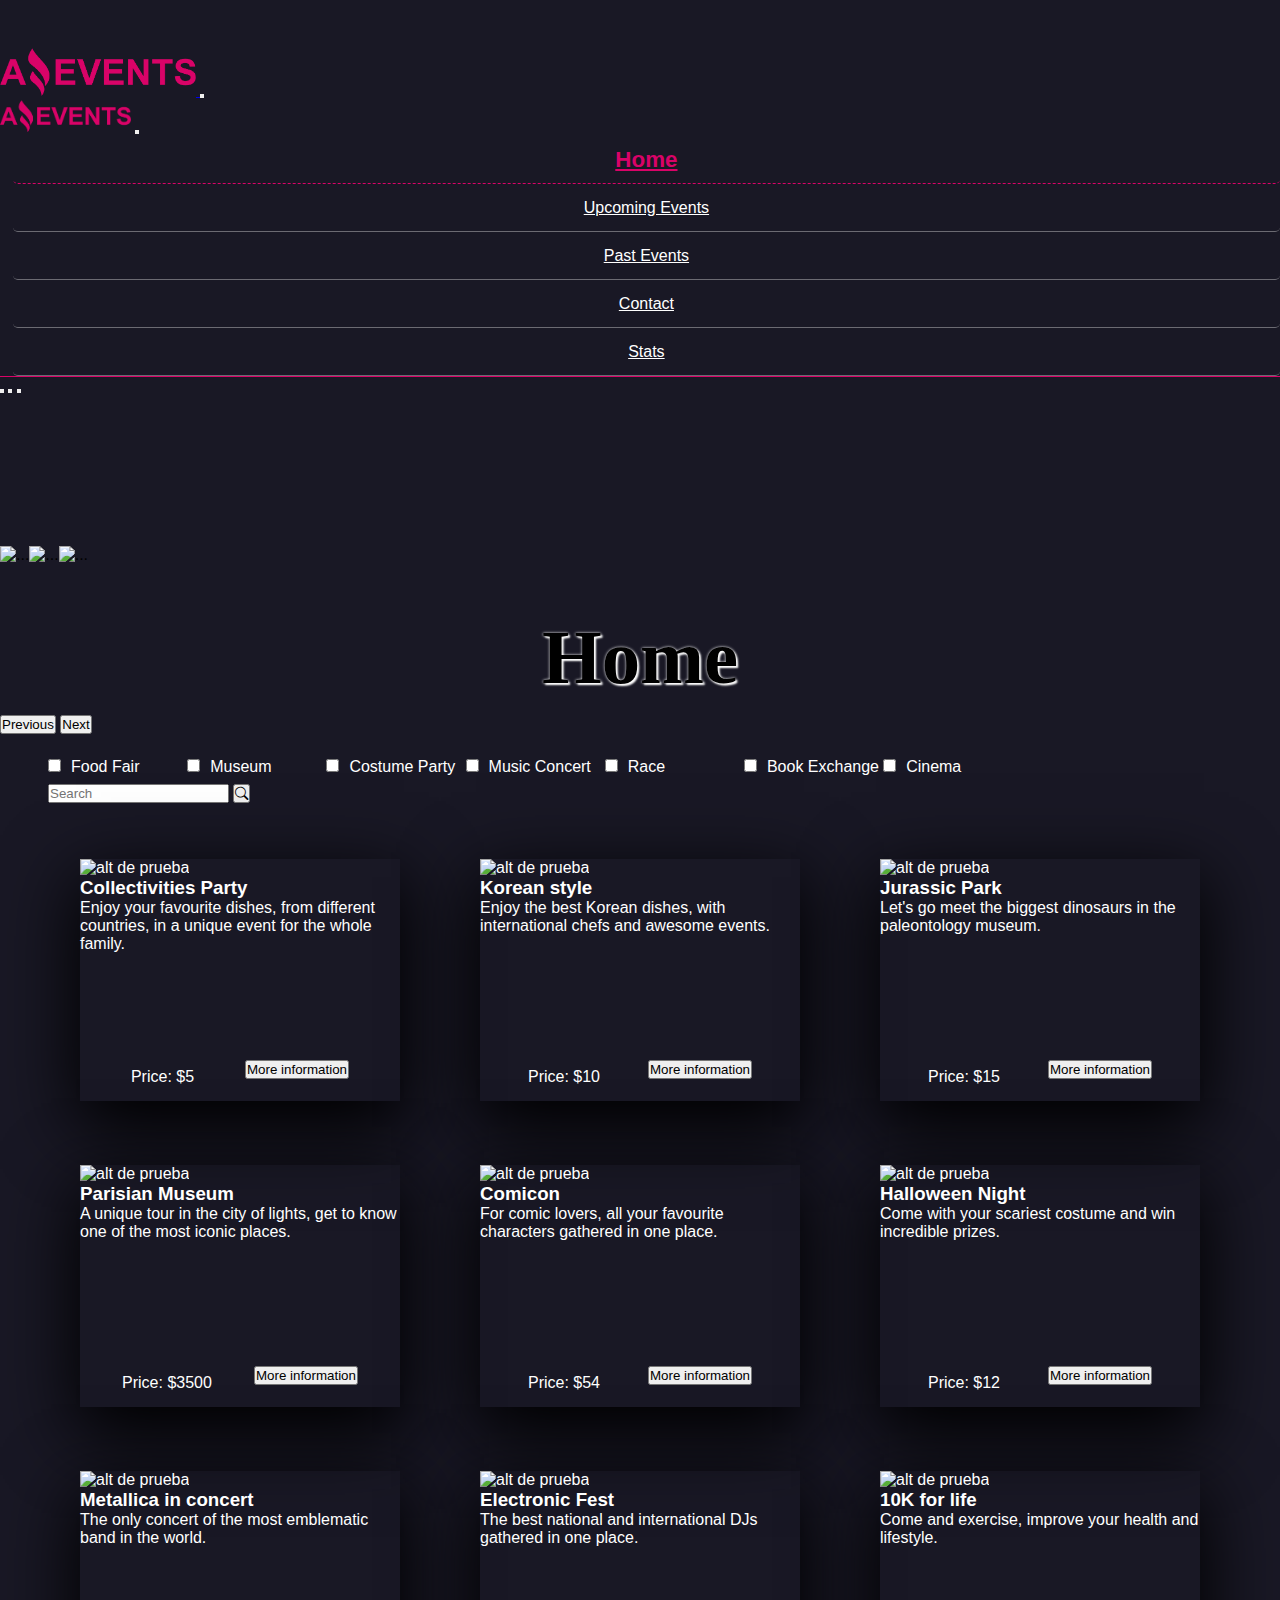
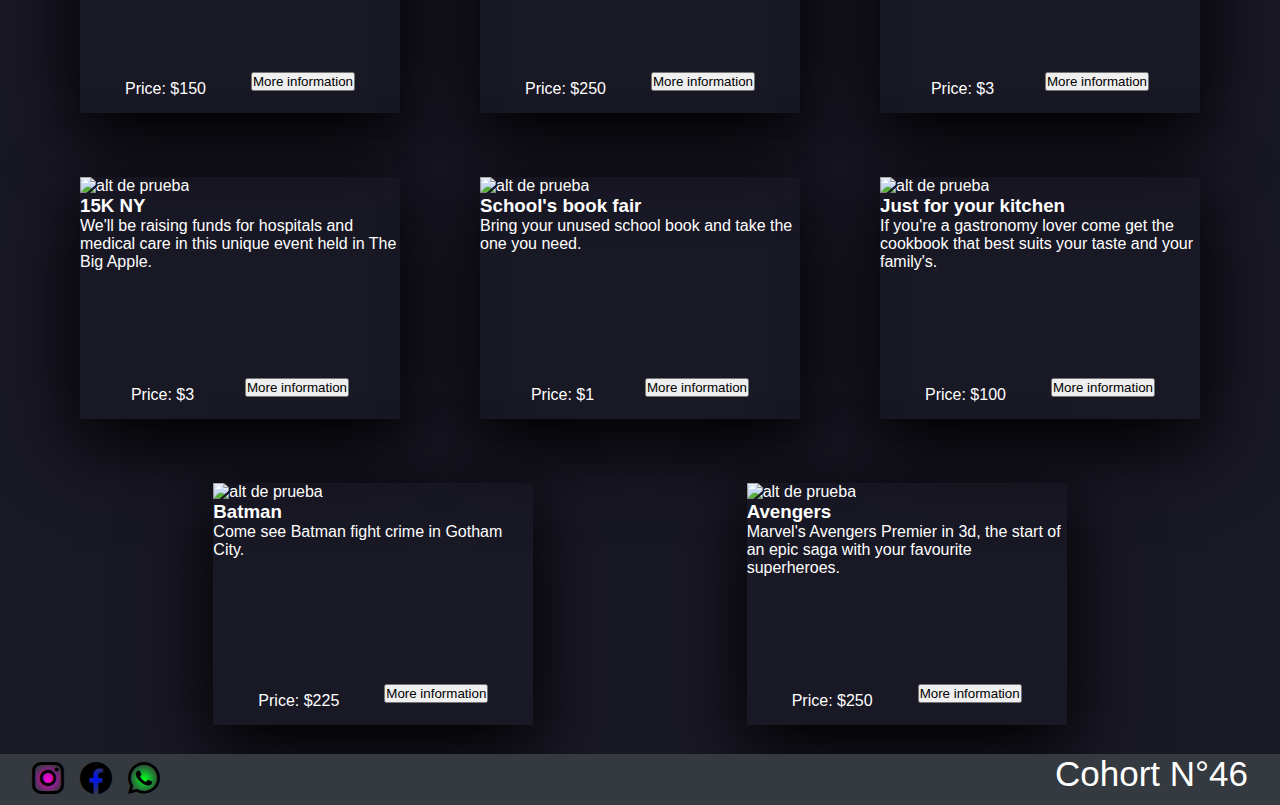
==== index.html @ 74989ea1 "create funtions filter categories" ====
<!DOCTYPE html>
<html lang="en">
<head>
    <meta charset="UTF-8">
    <meta http-equiv="X-UA-Compatible" content="IE=edge">
    <meta name="viewport" content="width=device-width, initial-scale=1.0">
    <link href="https://cdn.jsdelivr.net/npm/bootstrap@5.2.3/dist/css/bootstrap.min.css" rel="stylesheet" integrity="sha384-rbsA2VBKQhggwzxH7pPCaAqO46MgnOM80zW1RWuH61DGLwZJEdK2Kadq2F9CUG65" crossorigin="anonymous">
    <link rel="stylesheet" href="https://cdn.jsdelivr.net/npm/bootstrap-icons@1.10.3/font/bootstrap-icons.css">
    <link rel="stylesheet" href="./assets/styles/style.css">
    <title>Amazing Events</title>
</head>
<body>
    <header>
        <nav class="navbar navbar-expand-md navbar-dark bg-dark fixed-top">
            <div class="container-fluid">
                <a href="#">
                    <img src="./assets/images/Logo Amazing Events.png" style="height: 3rem;" alt="logo">
                </a>
                <button class="navbar-toggler" type="button" data-bs-toggle="offcanvas" data-bs-target="#offcanvasDarkNavbar" aria-controls="offcanvasDarkNavbar">
                    <span class="navbar-toggler-icon"></span>
                </button>
                <div class="offcanvas offcanvas-end text-bg-dark" tabindex="-1" id="offcanvasDarkNavbar" aria-labelledby="offcanvasDarkNavbarLabel">
                    <div class="offcanvas-header">
                        <img src="./assets/images/Logo Amazing Events.png" style="height: 2rem;" alt="logo">
                    <button type="button" class="btn-close btn-close-white" data-bs-dismiss="offcanvas" aria-label="Close"></button>
                    </div>
                    <div class="offcanvas-body">
                    <ul class="navbar-nav justify-content-end flex-grow-1 pe-3">
                        <h2>Pages</h2>
                        <li class="nav-item" id="nav-active">
                        <a class="nav-link" aria-current="page" href="#">Home</a>
                        </li>
                        <li class="nav-item">
                        <a class="nav-link " href="./assets/pages/UpcomingEvents.html">Upcoming Events</a>
                        </li>
                        <li class="nav-item">
                        <a class="nav-link" href="./assets/pages/PastEvents.html">Past Events</a>
                        </li>
                        <li class="nav-item">
                        <a class="nav-link" href="./assets/pages/Contact.html">Contact</a>
                        </li>
                        <li class="nav-item">
                        <a class="nav-link" href="./assets/pages/Stats.html">Stats</a>
                        </li>
                    </ul>
                    <div class="categories-offCanvas" id="categoryCanvas">
                        <h2>Categories</h2>
                    </div>
                    </div>
                </div>
            </div>
        </nav>
    </header>
    <main>
        <div class="carrucel-pages">
            <h1>Home</h1>
            <div id="carouselExampleIndicators" class="carousel slide" data-bs-ride="carousel">
                <div class="carousel-indicators">
                    <button type="button" data-bs-target="#carouselExampleIndicators" data-bs-slide-to="0" class="active" aria-current="true" aria-label="Slide 1"></button>
                    <button type="button" data-bs-target="#carouselExampleIndicators" data-bs-slide-to="1" aria-label="Slide 2"></button>
                    <button type="button" data-bs-target="#carouselExampleIndicators" data-bs-slide-to="2" aria-label="Slide 3"></button>
                </div>
                <div class="carousel-inner">
                    <div class="carousel-item active ">
                    <img src="https://global-uploads.webflow.com/5f9690bf88d137d72d6a4840/5ffd8535ee234c1b56c5b612_Time%20Warp%20Germany%20(1).jpg" class="d-block w-100" alt="...">
                    </div>
                    <div class="carousel-item">
                    <img src="https://www.specialevents.com/sites/specialevents.com/files/styles/article_featured_retina/public/50_Top_2018_Index_Bangkok_CountdownCentral_World_0.jpg?itok=vTfQOKWZ" class="d-block w-100" alt="...">
                    </div>
                    <div class="carousel-item">
                    <img src="https://img.asmedia.epimg.net/resizer/tafpwoB11Y6U3FnxTIpP18UZWjU=/1952x1098/filters:focal(391x295:401x305)/cloudfront-eu-central-1.images.arcpublishing.com/diarioas/M3BV7FAIS5P6JBYGW7KGFGY5RU.jpg" class="d-block w-100" alt="...">
                    </div>
                </div>
                <button class="carousel-control-prev" type="button" data-bs-target="#carouselExampleIndicators" data-bs-slide="prev">
                    <span class="carousel-control-prev-icon" aria-hidden="true"></span>
                    <span class="visually-hidden">Previous</span>
                </button>
                <button class="carousel-control-next" type="button" data-bs-target="#carouselExampleIndicators" data-bs-slide="next">
                    <span class="carousel-control-next-icon" aria-hidden="true"></span>
                    <span class="visually-hidden">Next</span>
                </button>
                </div>
        </div>
        <div class="d-flex justify-content-between align-items-center categories-search">
            <div class="categories" id="categories"></div>
            <div class="button-categories">
                <button class="navbar-toggler" type="button" data-bs-toggle="offcanvas" data-bs-target="#offcanvasDarkNavbar" aria-controls="offcanvasDarkNavbar">Categories
                </button>
            </div>
            <form class="d-flex w-25">
                <input class="form-control me-1" type="search" placeholder="Search" aria-label="Search">
                <button class="btn btn-primary" type="submit"><i class="bi bi-search"></i></button>
            </form>
        </div>
        <div class="cards" id="cards">
        </div>
        <footer class="bg-dark">
            <div class="div_links_footer">
                <div class="instagram">
                    <a class="fabicon_link" href="https://www.instagram.com/maxi.gartner/"><i class="bi bi-instagram"></i></a>
                </div>
                <div class="facebook">
                    <a class="fabicon_link" href="https://www.instagram.com/maxi.gartner/"><i class="bi bi-facebook"></i></a>
                </div>
                <div class="whats_app">
                    <a class="fabicon_link" href="https://www.instagram.com/maxi.gartner/"><i class="bi bi-whatsapp"></i></a>
                </div>
            </div>
    
            <div class="cohort">
                <p>Cohort N°46</p>
            </div>
        </footer>
    </main>
    <script src="https://cdn.jsdelivr.net/npm/bootstrap@5.2.3/dist/js/bootstrap.bundle.min.js" integrity="sha384-kenU1KFdBIe4zVF0s0G1M5b4hcpxyD9F7jL+jjXkk+Q2h455rYXK/7HAuoJl+0I4" crossorigin="anonymous"></script>
    <script src="./assets/data/app_home.js"></script>
</body>
</html>
---- assets/styles/style.css ----
*{
    margin: 0;
    padding: 0;
    box-sizing: border-box;
    font-family: Arial, Helvetica, sans-serif;
}
@media screen and (min-width:767px) {
    nav{
        border-bottom: 1px solid #D90368;
    }
    .nav-item{
        display: flex;
        align-items: center;
        justify-content: center;
        border-bottom: 1px solid rgba(255, 255, 255, 0.356);
        margin-left: 1vw;
        border-radius: 0.3rem;
        height: 3rem;
        text-align: center;
        font-size: 1.1rem;
    }
    .nav-item:hover{
        border-bottom: 1px dashed #D90368;
    }
    .nav-link{
        color: white;
        font-size: 1rem;
    }
    .nav-link:hover{
        color: #D90368;
    }
    #nav-active{
        border-bottom: 1px dashed #D90368;
        font-weight: bold;
    }
    #nav-active a{
        color: #D90368;
        font-size: 1.4rem;
    }
    .second-a span{
        order: 1;
    }
    .second-a i{
        order: 2;
    }
    .categories-offCanvas,
    .button-categories,
    .offcanvas h2{
        display: none;
    }
}
body{
    position: relative;
    padding: 3rem 0rem;
    background-color: #191825;
    min-height: 100vh;
}

/* -------------------------------categories------------------------------- */
.categories{
    width: 80vw;
    display: flex;
    flex-wrap: wrap;
}
.categories-search{
    padding: 1.5rem 3rem;
}
.categories label{
    color: white;
    margin-left: 10px;
}
.form-check-inline{
    margin-bottom: 0.5rem;
    width: 8.7rem;
}
.categories input:checked ~ label{
    color: #295CE0;
}
.categories-offCanvas label{
    margin-left: 1rem;
}

/* ----------------------------------------CAROUSEL -------------------------------- */

.carousel-inner{
    overflow: hidden;
    height: 25vw;
    min-height: 25vh;
    display: flex;
    align-items: center;
}
.carousel-inner img{
    object-fit: cover;
}
.carrucel-pages{
    position: relative;
}
.carrucel-pages h1{
    font-family: Cambria, Cochin, Georgia, Times, 'Times New Roman', serif;
    position: absolute;
    bottom: 2rem;
    width: 100vw;
    text-align: center;
    color: black;
    font-size: 6vw;
    z-index:1;
    text-shadow: 0px 0px 3px white, 2px 2px 2px white;
}
.carousel-item{
    transition: transform 1.6s ease-in-out;
}
/* ------------------------------------cards-------------------------------- */
.cards{
    padding: 0rem 2rem;
    display: flex;
    justify-content: space-evenly;
    flex-wrap: wrap;
}
.card{
    width: 20rem;
    border: none;
    margin: 2rem;
    box-shadow: rgb(0, 0, 0) 0px 22px 70px 4px;
    color: white;
}
.card img{
    height: 12rem;
    object-fit: cover;
}
.card-body{
    height: 10rem;
    /* overflow: scroll; */
}
.footer-card{
    display: flex;
    justify-content: space-evenly;
    align-items: center;
    height: 4rem;
}
.footer-card p{
    margin-top: 1rem;
}
/* --------------------------FORM-------------------------------- */
.form-contact{
    display: flex;
    flex-direction: column;
    align-items: end;
    padding: 5vw 20vw;
    color: white;
}
.form-contact input{
    margin-bottom: 3vw;
    width: 60vw;
}
/* ----------------------------TABLE-------------------------------- */
.table-stats{
    display: flex;
    flex-direction: column;
    align-items: center;
    margin-top: 4rem;
    margin-left: 10vw;
    width: 80vw;
    color: white;
    box-shadow: rgb(0, 0, 0) 0px 22px 70px 4px;
    margin-bottom: 2rem;
}
.table-stats table{
    border: 1px solid white;
    border-collapse: collapse;
}
.table-stats h2{
    margin: 0;
    border: 1px solid white;
    background-color: #343a40;
    width: 80vw;
}
.table-stats td,
.table-stats th{
    width: 30vw;
    height: 3vw;
    border: 1px solid white;
}
.table-stats td,
.table-stats th,
.table-stats h2{
    padding-left: 0.5rem;
}
/* ---------------------------------------details-------------------------------- */
.description{
    color: white;
    display: flex;
    flex-direction: column;
    justify-content: center;
}
.card-details{
    display: flex;
    justify-content: space-between;
    margin: 10vw;
    padding: 2vw;
    box-shadow: rgb(0, 0, 0) 0px 22px 70px 4px;
    width: 80vw;
}
.card-details img,
.card-details .description{
    width: 37vw;
    height: 25vw;
    object-fit: cover;
    text-align: center;
    box-shadow: rgb(0, 0, 0) 0px 22px 70px 4px;
}

footer{
    background-color: #343a40;
    position: absolute;
    bottom: 0;
    left: 0;
    width: 100%;
    color: white;
    display: flex;
    justify-content: space-between;
    align-items: center;
    padding: 0rem 2rem;
}
.div_links_footer{
    display: flex;
    height: 2rem;
}
.div_links_footer div{
    margin-right: 1rem;
}

.instagram{
    background: radial-gradient(rgb(255, 0, 221) 0%, transparent 70%, rgba(0, 0, 0, 0) 40%);
    width: 2rem;
    height: 2rem;
    
}
.facebook{
    background: radial-gradient(rgb(0, 17, 255) 0%, transparent 70%, rgba(0, 0, 0, 0) 40%);
    width: 2rem;
    height: 2rem;
}
.whats_app{
    background: radial-gradient(rgb(0, 255, 34) 0%, transparent 70%, rgba(0, 0, 0, 0) 40%);
    width: 2rem;
    height: 2rem;
}
.fabicon_link{
    display: flex;
    justify-content: center;
    align-items: center;
    height: 2rem;
}
.div_links_footer i{
    font-size: 2rem;
    color: black;
}
.div_links_footer i:hover{
    font-size: 2.5rem;
    color: white;
}

.cohort{
    font-size: 35px;
    color: white;
    height: 3.2rem;
}

@media screen and (max-width: 1023px) {
    .categories-search form{
        width: auto !important;
    }
}
/* ----------------------------------------MOVILE------------------------------ */
@media screen and (max-width:767px) {
    .navbar-nav{
        color: #FFFFFF8C;
    }
    .categories-offCanvas{
        display: flex;
        flex-direction: column;
        color: #FFFFFF8C;
    }
    .categories-offCanvas div,
    .categories-offCanvas h2{
        margin-bottom: 2vw;
    }
    .categories-offCanvas h2{
        margin-top: 4vw;
    }
    .categories-search form{
        width: 60vw !important;;
        margin-top: 2vw;
    }
    .categories-search{
        display: flex;
        flex-direction: column;
        justify-content: space-evenly;
        align-items: center;
    }
    .card{
        padding-bottom: 7vw;
        width: 20rem !important;
    }
    .footer-card{
        flex-direction: column;
    }
    footer{
        flex-direction: column;
        padding-top: 4vw;
    }
    body{
        padding-bottom: 25vw;
    }
    .form-contact button{
        width: 40vw!important;
    }
    .form-contact{
        align-items: center;
    }
    .table-stats{
        font-size: 0.7rem;
    }
    .table-stats td,
    .table-stats th{
        width: 30vw;
        height: 7vw;
        border: 1px solid white;
    }
    .categories{
        display: none;
    }
    .button-categories button{
        color: white;
        background-color: #0d6efd;
        width: 9rem;
        height: 2.4rem;
        border-radius: 0.5rem;
    }
    .card-details{
        display: flex;
        flex-direction: column;
    }
    .card-details img,
    .card-details .description{
        width: auto;
        height: auto;
    }
    .card-details .description{
        margin-top: 5vw;
        background-color: #19182500;
        box-shadow: none;
    }
    .carrucel-pages h1{
        font-size:calc(40px + 1vw);
        bottom: 2rem;
    }
    .carousel-inner img{
        min-height: 63vw;
    }
}
@media screen and (max-width:424px) {
    .card{
        margin: 0;
        margin-bottom: 2rem;
    }
    .cards{
        padding: 0 10px;
    }
}
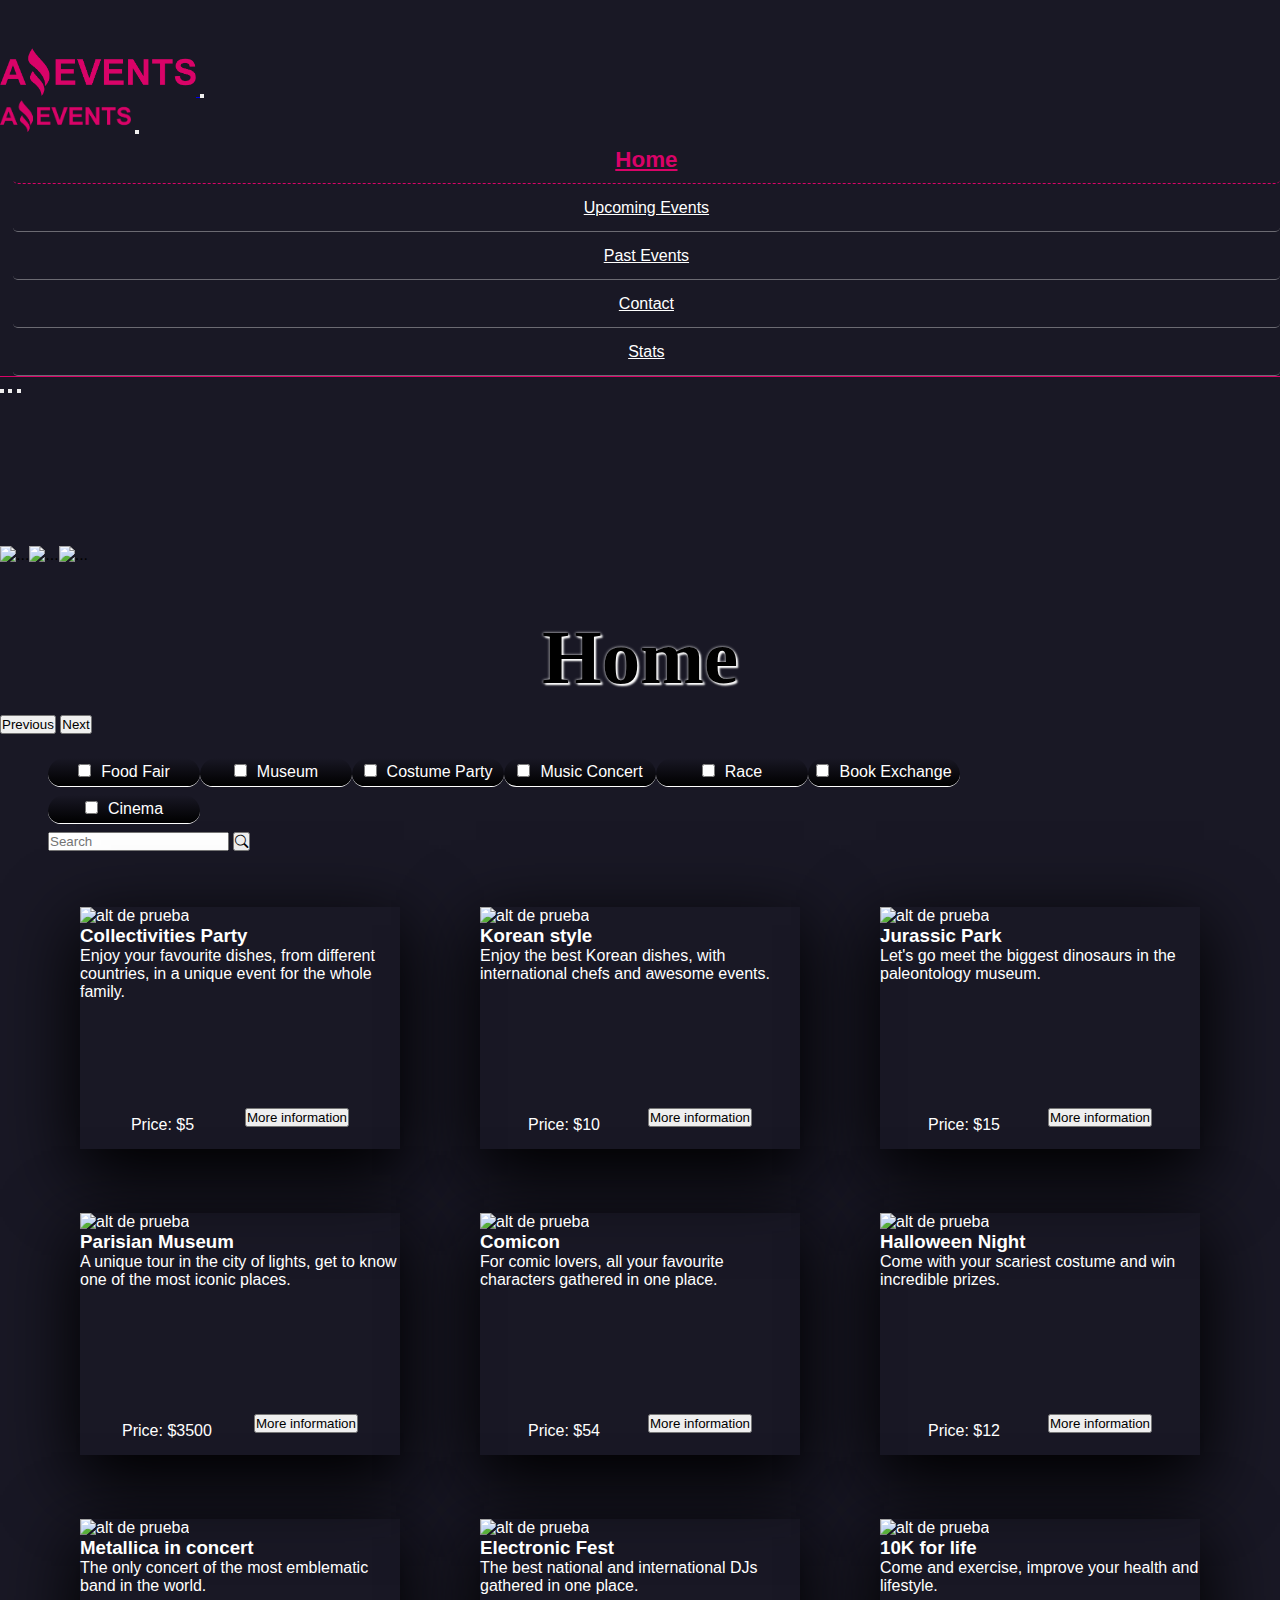
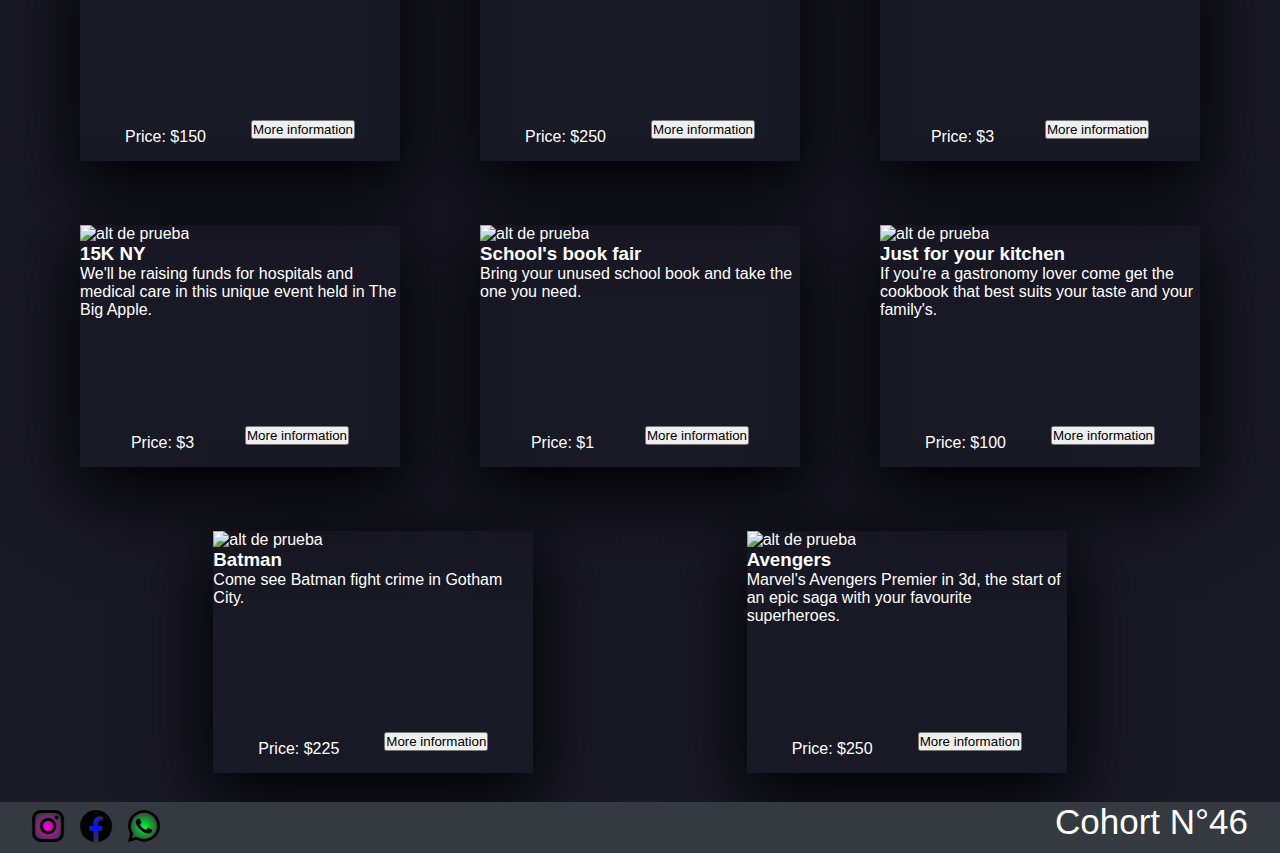
==== commit d5ff5562: ":sparkles: create funcions filter search" ====
--- a/index.html
+++ b/index.html
@@ -88,7 +88,7 @@
                 </button>
             </div>
             <form class="d-flex w-25">
-                <input class="form-control me-1" type="search" placeholder="Search" aria-label="Search">
+                <input class="form-control me-1" type="search" placeholder="Search" aria-label="Search" id="search">
                 <button class="btn btn-primary" type="submit"><i class="bi bi-search"></i></button>
             </form>
         </div>
--- a/assets/styles/style.css
+++ b/assets/styles/style.css
@@ -71,7 +71,13 @@
 }
 .form-check-inline{
     margin-bottom: 0.5rem;
-    width: 8.7rem;
+    width: 9.5rem;
+    border-bottom: 1px solid white;
+    padding: 5px;
+    text-align: center;
+    border-radius: 20px 20px 15px 15px;
+    background: linear-gradient(#191825, #000000);
+    /* background-color: #212429; */
 }
 .categories input:checked ~ label{
     color: #295CE0;
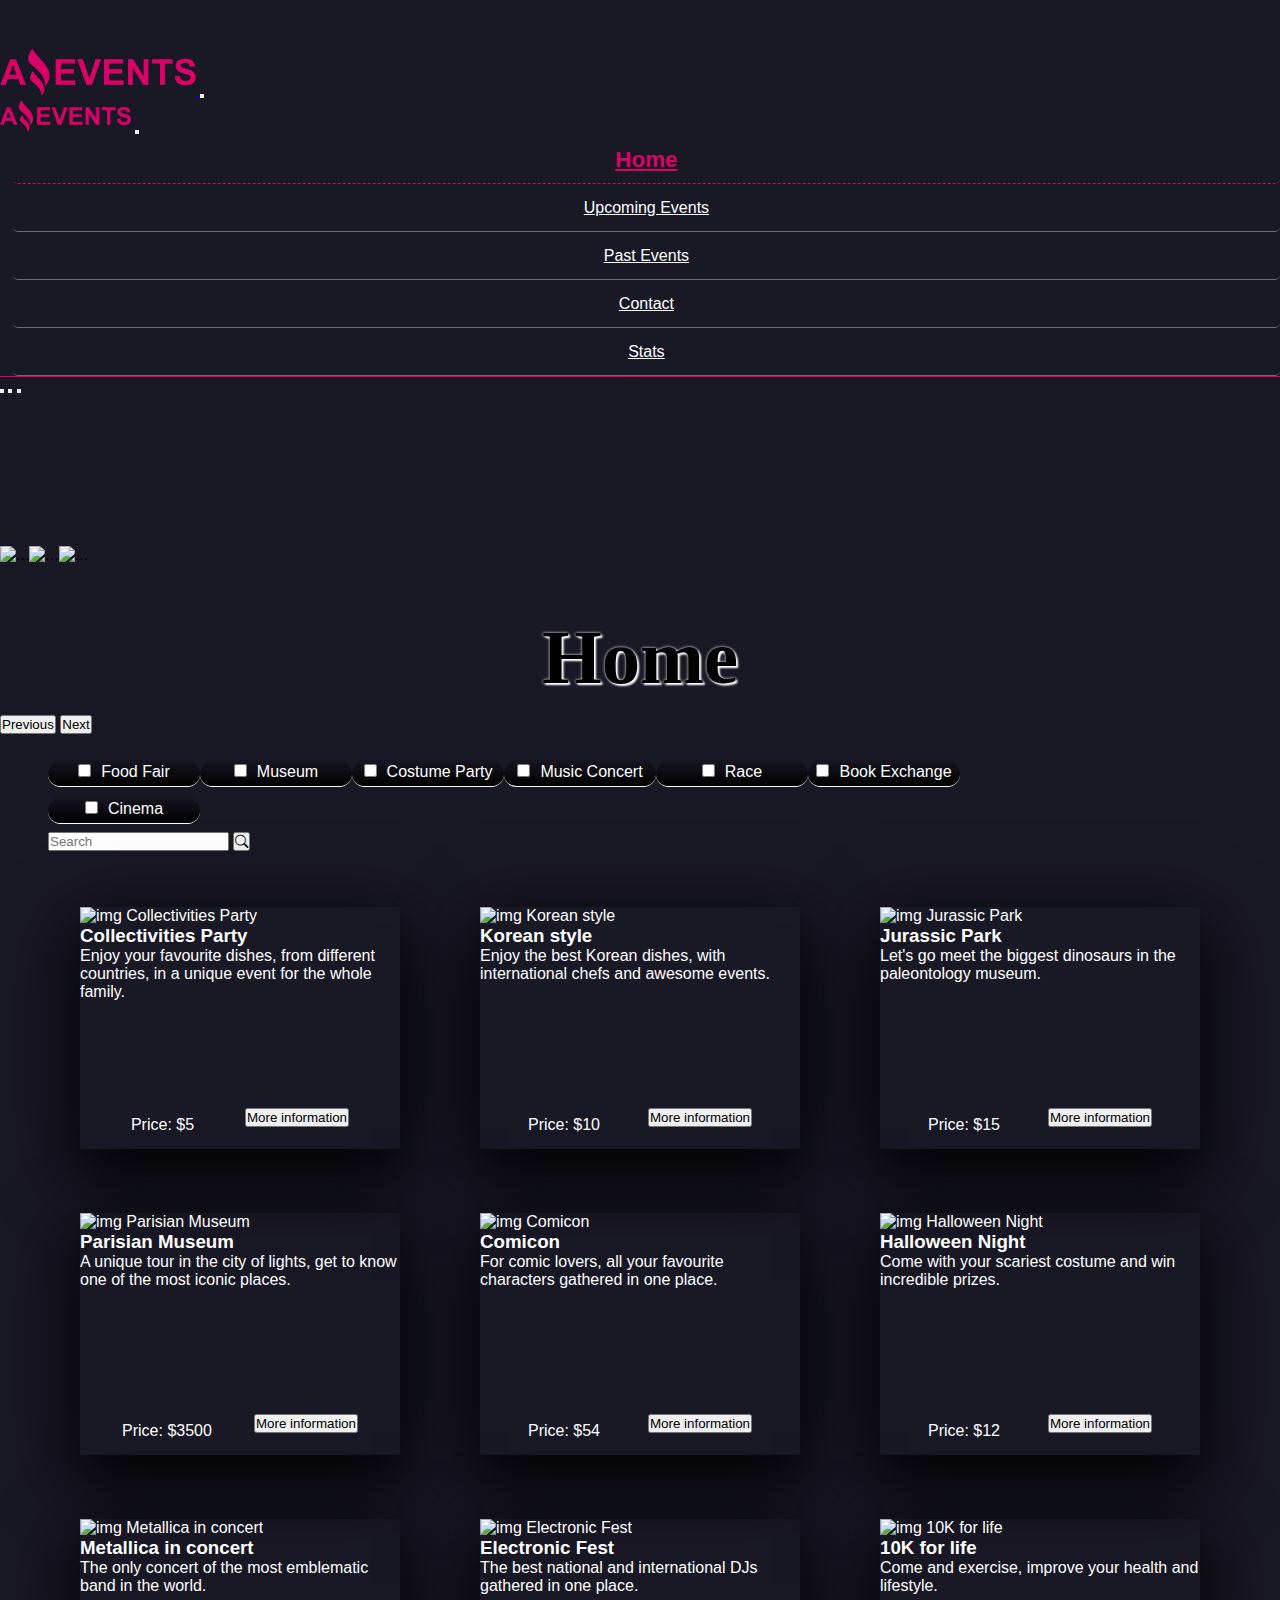
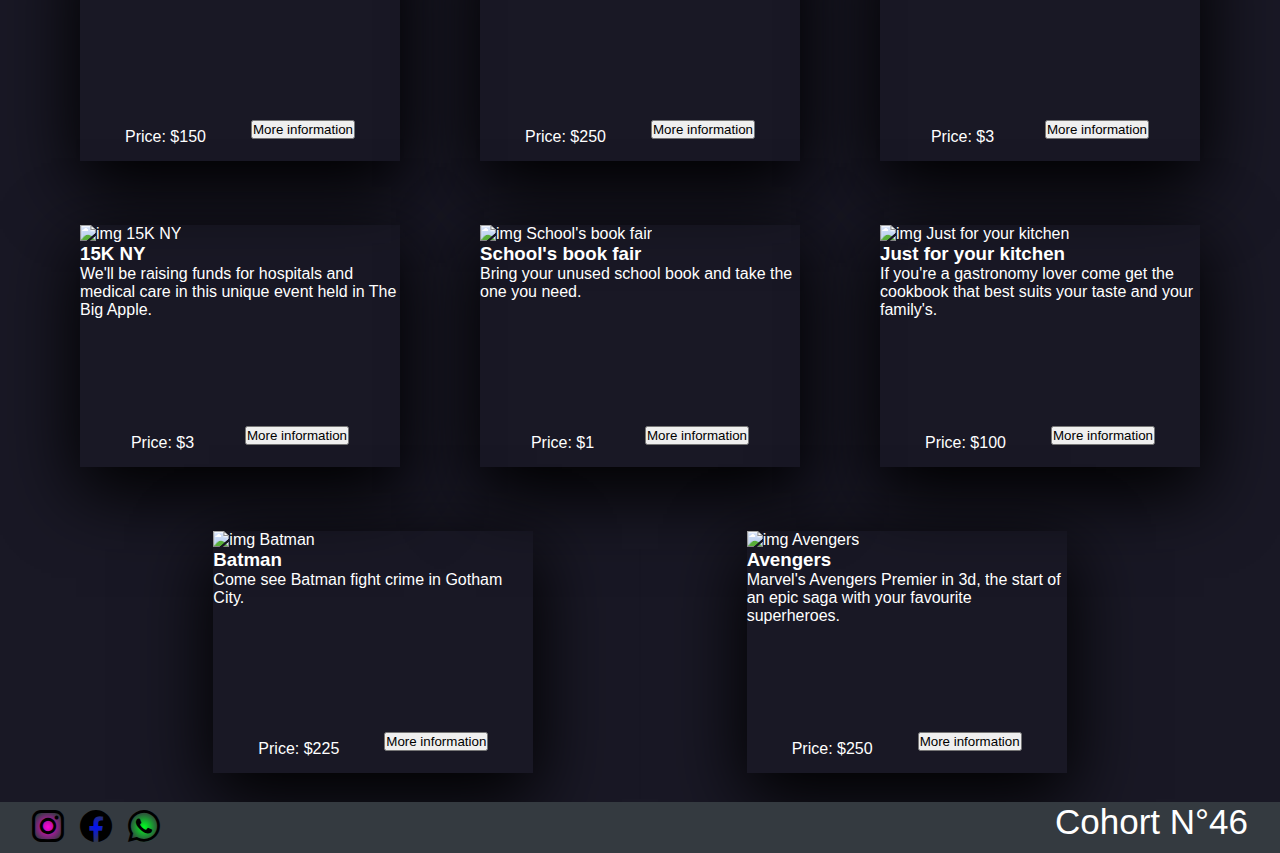
==== commit ba4a14a9: ":sparkles: finish functions checkboxs" ====
--- a/index.html
+++ b/index.html
@@ -81,10 +81,10 @@
                 </button>
                 </div>
         </div>
-        <div class="d-flex justify-content-between align-items-center categories-search">
+        <div class="d-flex justify-content-between align-items-center categories-search" id="conteiner-filters">
             <div class="categories" id="categories"></div>
             <div class="button-categories">
-                <button class="navbar-toggler" type="button" data-bs-toggle="offcanvas" data-bs-target="#offcanvasDarkNavbar" aria-controls="offcanvasDarkNavbar">Categories
+                <button class="navbar-toggler" type="button" data-bs-toggle="offcanvas" data-bs-target="#offcanvasDarkNavbar" aria-controls="offcanvasDarkNavbar" id="button-categories" >Categories
                 </button>
             </div>
             <form class="d-flex w-25">
--- a/assets/styles/style.css
+++ b/assets/styles/style.css
@@ -201,7 +201,7 @@
 .card-details{
     display: flex;
     justify-content: space-between;
-    margin: 10vw;
+    margin: 2vw 10vw;
     padding: 2vw;
     box-shadow: rgb(0, 0, 0) 0px 22px 70px 4px;
     width: 80vw;
@@ -209,7 +209,6 @@
 .card-details img,
 .card-details .description{
     width: 37vw;
-    height: 25vw;
     object-fit: cover;
     text-align: center;
     box-shadow: rgb(0, 0, 0) 0px 22px 70px 4px;
@@ -287,9 +286,15 @@
         flex-direction: column;
         color: #FFFFFF8C;
     }
+    .form-check-inline{
+        background: rgba(0, 0, 0, 0.349);
+    }
     .categories-offCanvas div,
     .categories-offCanvas h2{
         margin-bottom: 2vw;
+        width: 15rem;
+        text-align: start;
+        padding-left: 20px ;
     }
     .categories-offCanvas h2{
         margin-top: 4vw;
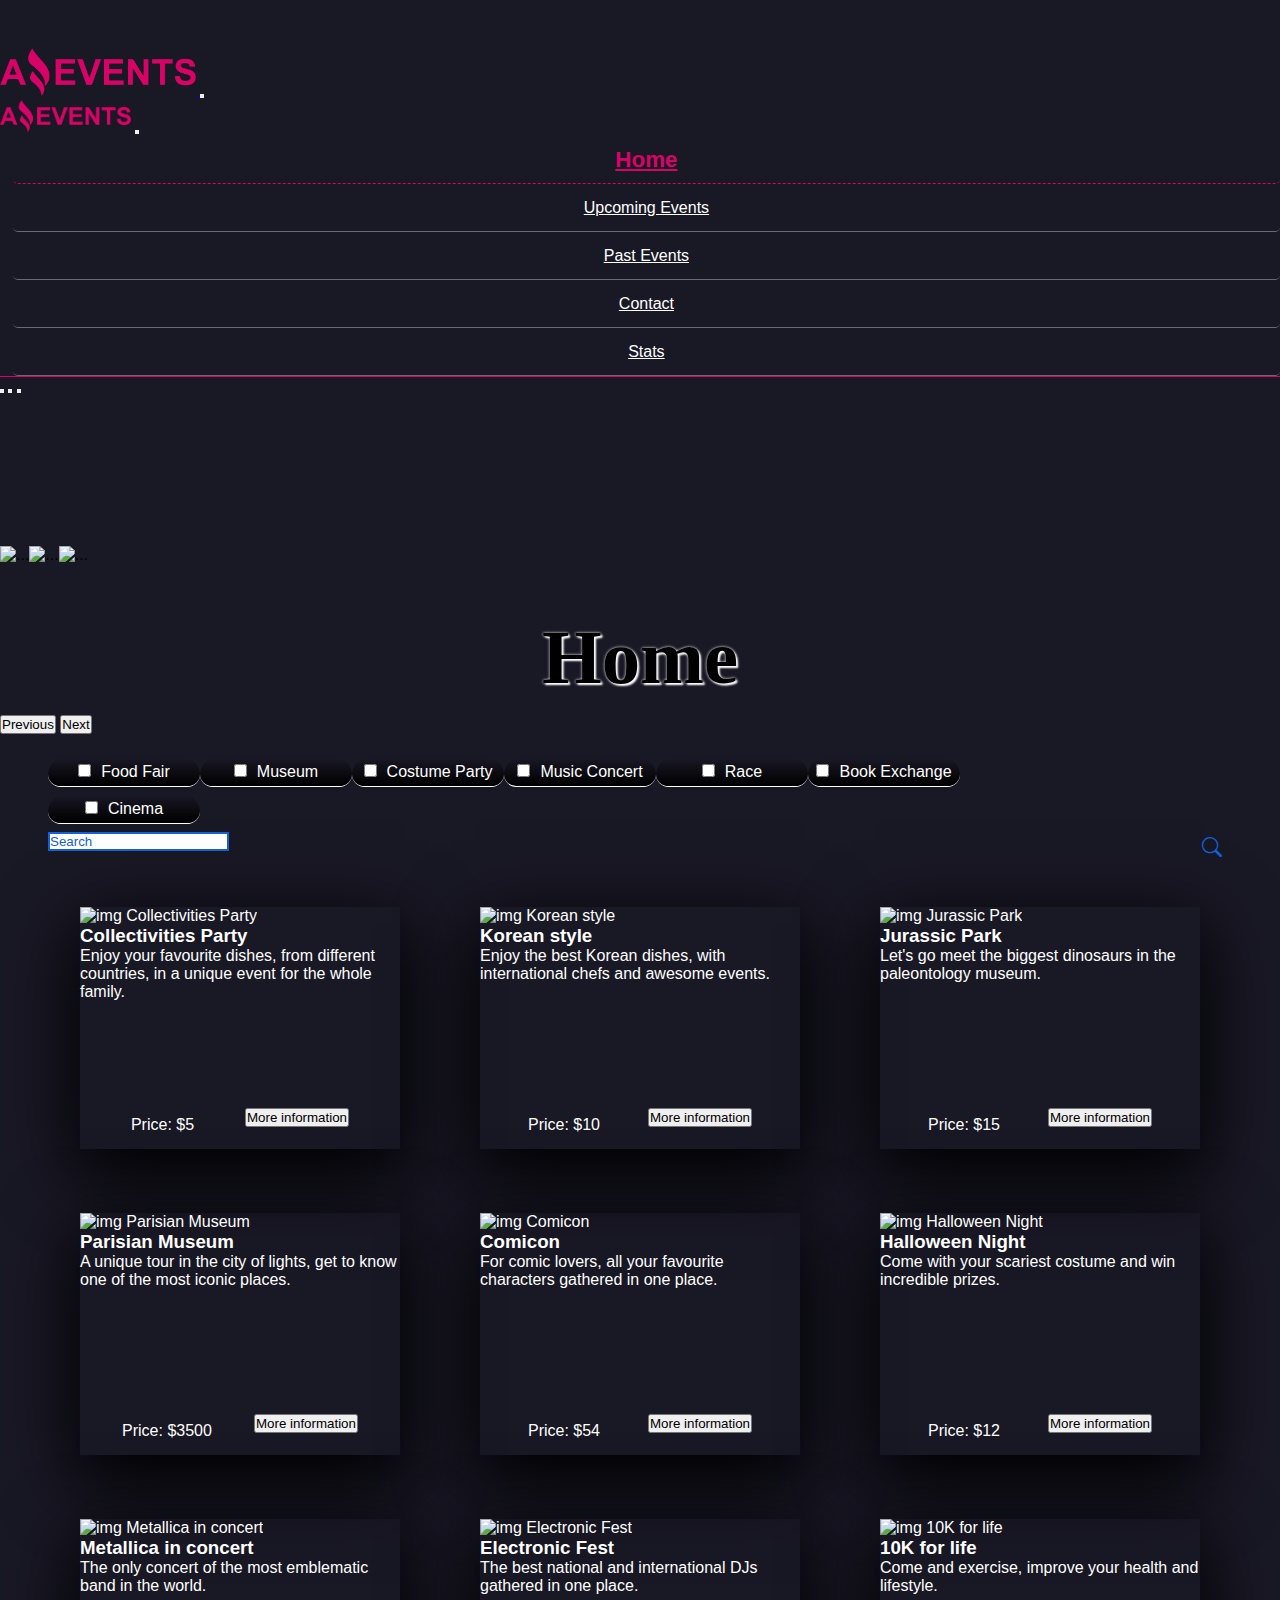
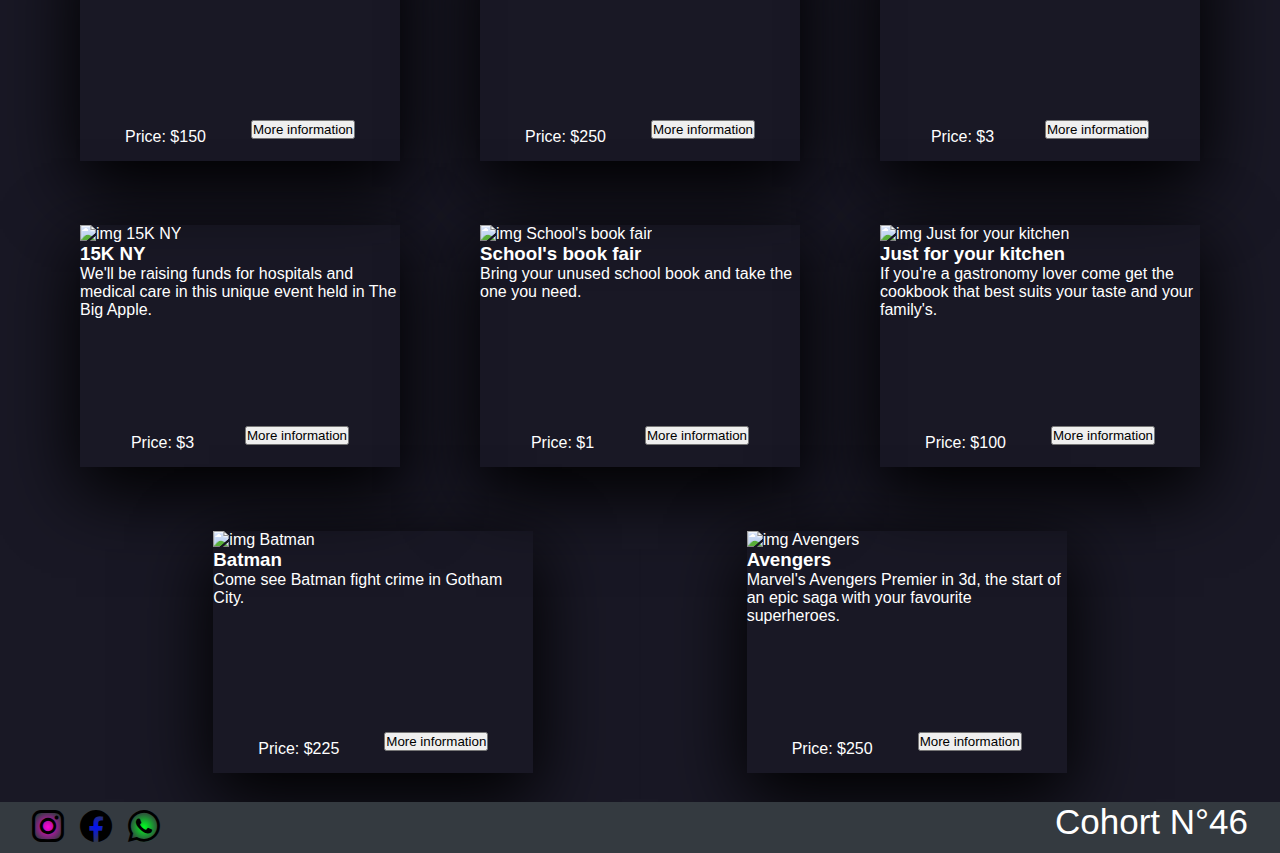
==== commit e05b704a: ":sparkles: carrucel off click search" ====
--- a/index.html
+++ b/index.html
@@ -13,7 +13,7 @@
     <header>
         <nav class="navbar navbar-expand-md navbar-dark bg-dark fixed-top">
             <div class="container-fluid">
-                <a href="#">
+                <a href="#" id="titulo-click">
                     <img src="./assets/images/Logo Amazing Events.png" style="height: 3rem;" alt="logo">
                 </a>
                 <button class="navbar-toggler" type="button" data-bs-toggle="offcanvas" data-bs-target="#offcanvasDarkNavbar" aria-controls="offcanvasDarkNavbar">
@@ -52,7 +52,7 @@
         </nav>
     </header>
     <main>
-        <div class="carrucel-pages">
+        <div class="carrucel-pages" id="carrucel-pages">
             <h1>Home</h1>
             <div id="carouselExampleIndicators" class="carousel slide" data-bs-ride="carousel">
                 <div class="carousel-indicators">
@@ -87,9 +87,8 @@
                 <button class="navbar-toggler" type="button" data-bs-toggle="offcanvas" data-bs-target="#offcanvasDarkNavbar" aria-controls="offcanvasDarkNavbar" id="button-categories" >Categories
                 </button>
             </div>
-            <form class="d-flex w-25">
-                <input class="form-control me-1" type="search" placeholder="Search" aria-label="Search" id="search">
-                <button class="btn btn-primary" type="submit"><i class="bi bi-search"></i></button>
+            <form class="d-flex w-25" style="position: relative;">
+                <input class="form-control me-1" type="search" placeholder="Search" aria-label="Search" id="search" autocomplete="off"><i class="bi bi-search"></i>
             </form>
         </div>
         <div class="cards" id="cards">
--- a/assets/styles/style.css
+++ b/assets/styles/style.css
@@ -4,6 +4,7 @@
     box-sizing: border-box;
     font-family: Arial, Helvetica, sans-serif;
 }
+
 @media screen and (min-width:767px) {
     nav{
         border-bottom: 1px solid #D90368;
@@ -31,7 +32,7 @@
     }
     #nav-active{
         border-bottom: 1px dashed #D90368;
-        font-weight: bold;
+        font-weight: bold; 
     }
     #nav-active a{
         color: #D90368;
@@ -79,13 +80,38 @@
     background: linear-gradient(#191825, #000000);
     /* background-color: #212429; */
 }
-.categories input:checked ~ label{
+.categories input:checked ~ label,
+.categories-offCanvas input:checked ~ label{
     color: #295CE0;
 }
 .categories-offCanvas label{
     margin-left: 1rem;
 }
-
+.form-check-inline:hover label{
+    color: #0d6efd;
+}
+.form-check-inline:hover{
+    border-bottom: 1px solid #0d6efd;
+}
+.form-check-inline:hover {
+    border-bottom: 1px solid #0d6efd;
+}
+.change-border{
+    border-bottom: 1px solid #0d6efd;
+}
+.bi-search{
+    position: absolute;
+    right: 10px;
+    top: 4px;
+    font-size: 20px;
+    color: #1261d8;
+}
+.form-control::placeholder {
+    color: #1261d8;
+}
+.form-control{
+    border: 2px solid #1261d8;
+}
 /* ----------------------------------------CAROUSEL -------------------------------- */
 
 .carousel-inner{
@@ -146,6 +172,10 @@
 .footer-card p{
     margin-top: 1rem;
 }
+.card-without-results img{
+    height: auto !important;
+}
+
 /* --------------------------FORM-------------------------------- */
 .form-contact{
     display: flex;
@@ -281,6 +311,27 @@
     .navbar-nav{
         color: #FFFFFF8C;
     }
+    .offcanvas  a,
+    .offcanvas  h2,
+    .offcanvas  label{
+        color: white;
+    }
+    .nav-item:hover{
+        border-bottom: 1px solid #0d6efd;
+    }
+    .nav-item:hover a{
+        color: #0d6efd;
+    }
+    .navbar-nav h2{
+        padding-left: 20px;
+    }
+    .navbar-nav li{
+        margin-bottom: 0.5rem;
+        border-bottom: 1px solid white;
+        border-radius: 5px;
+        text-align: center;
+        background: rgba(0, 0, 0, 0.384);
+    }
     .categories-offCanvas{
         display: flex;
         flex-direction: column;
@@ -369,6 +420,13 @@
     .carousel-inner img{
         min-height: 63vw;
     }
+    .carousel-inner-click{
+        height: 5px;
+        min-height: 0vh;
+        overflow: hidden;
+        display: flex;
+        align-items: center;
+    }
 }
 @media screen and (max-width:424px) {
     .card{
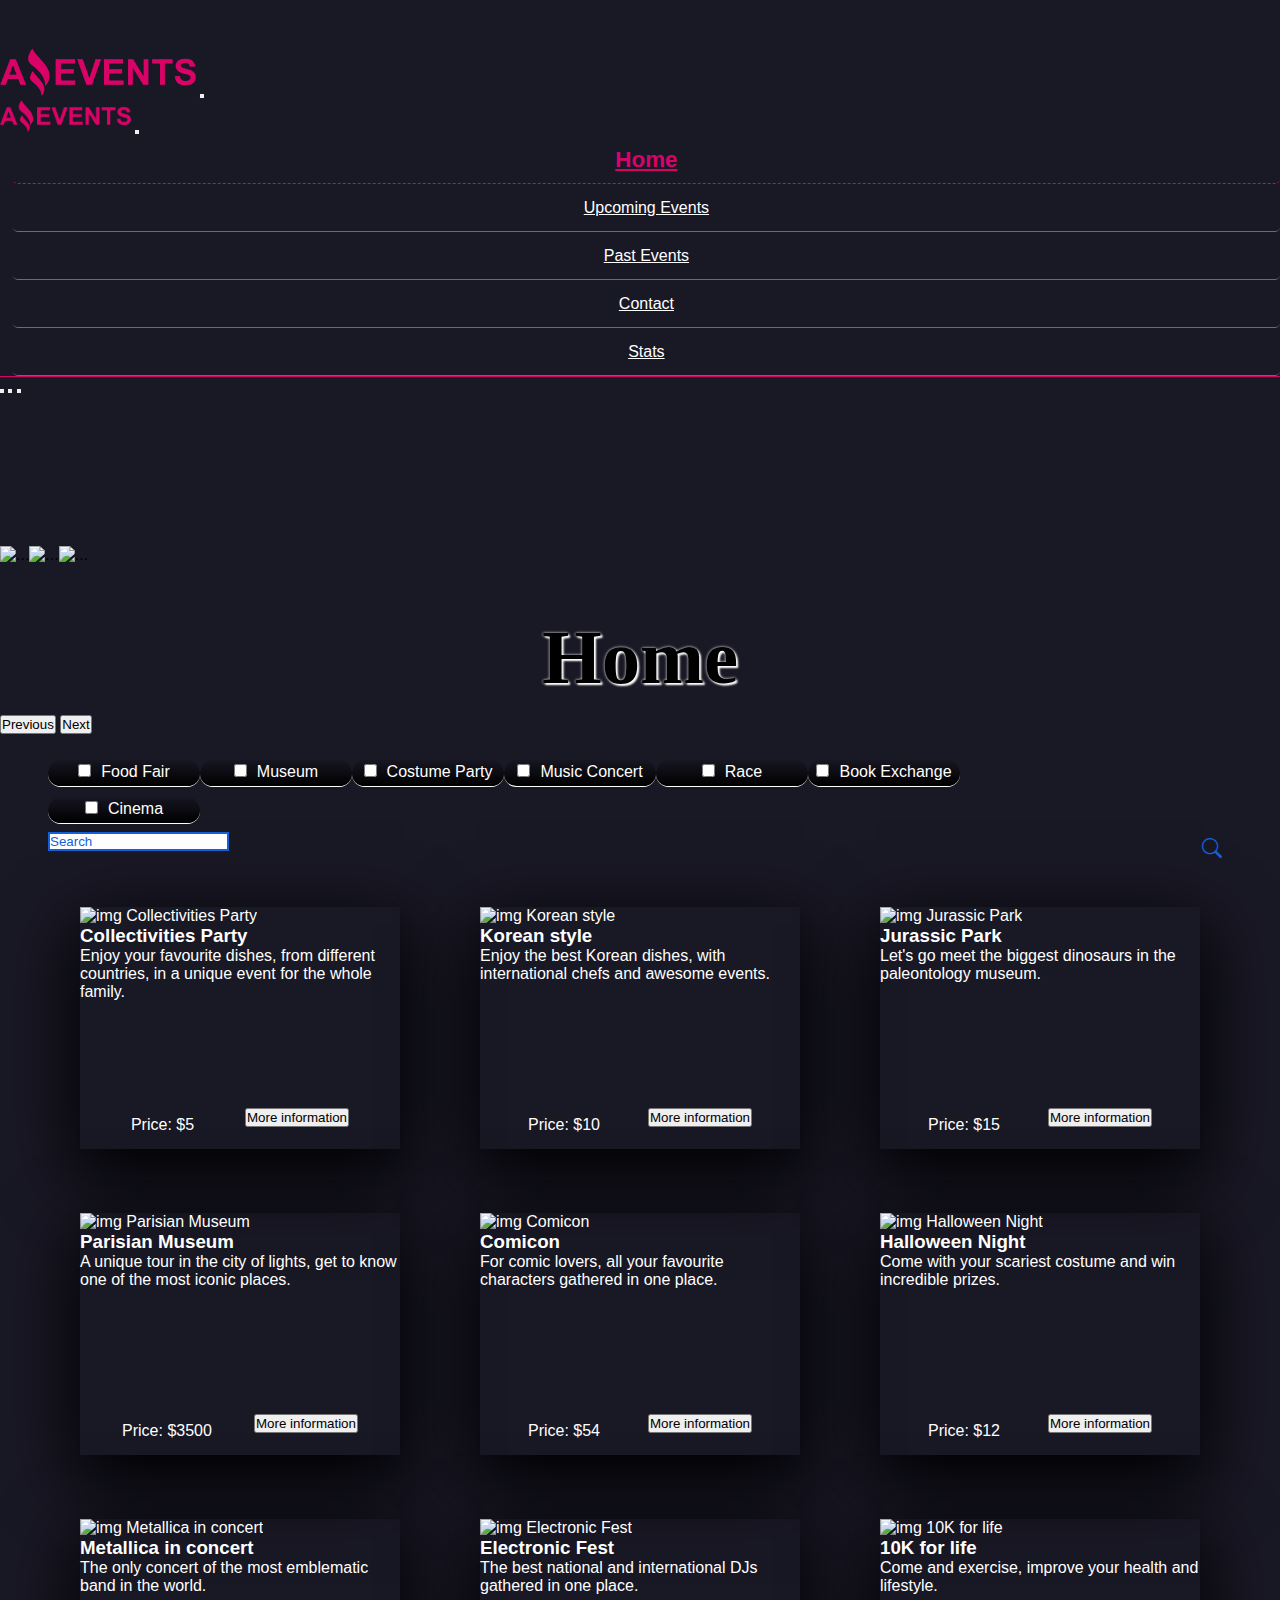
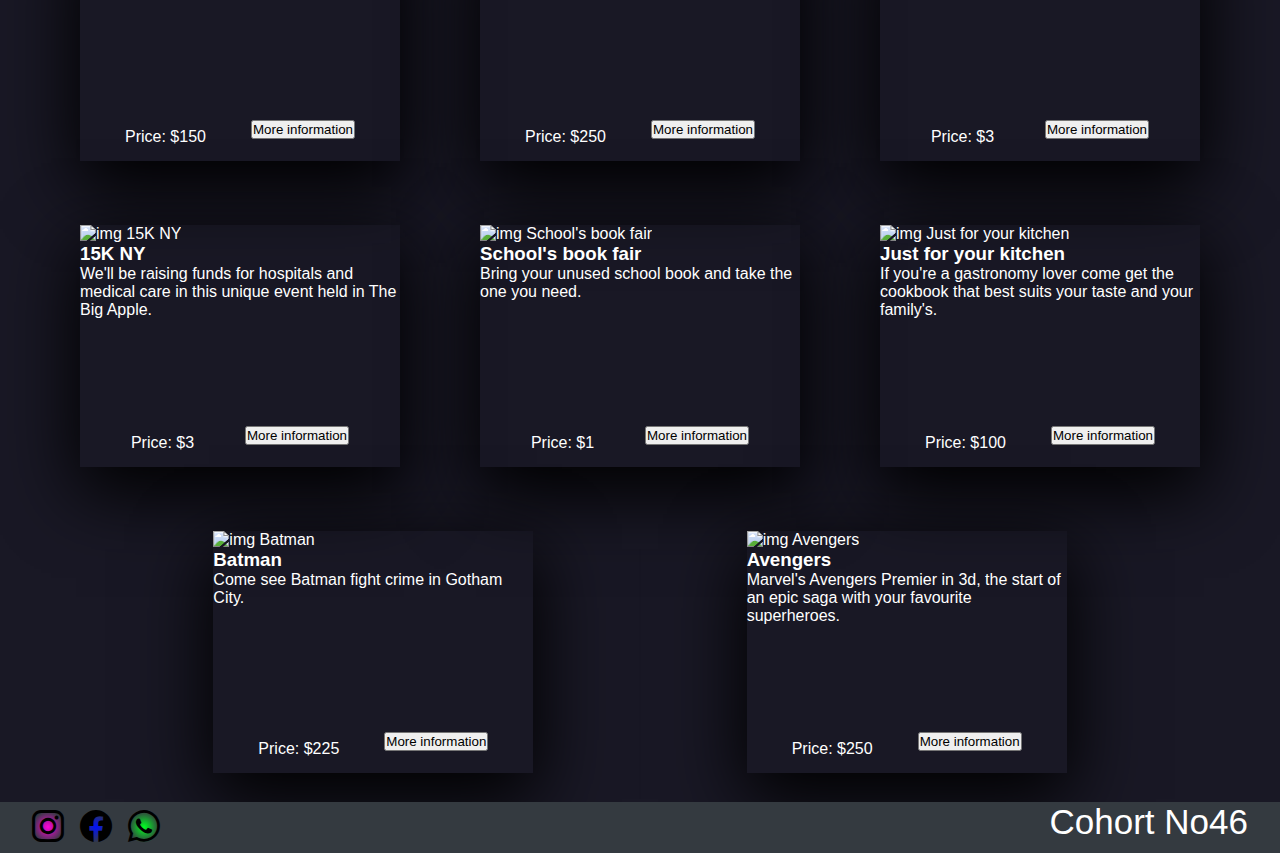
==== commit 29fbe908: ":beetle: repair bugs" ====
--- a/index.html
+++ b/index.html
@@ -107,7 +107,7 @@
             </div>
     
             <div class="cohort">
-                <p>Cohort N°46</p>
+                <p>Cohort No46</p>
             </div>
         </footer>
     </main>
--- a/assets/styles/style.css
+++ b/assets/styles/style.css
@@ -102,7 +102,7 @@
 .bi-search{
     position: absolute;
     right: 10px;
-    top: 4px;
+    top: 5px;
     font-size: 20px;
     color: #1261d8;
 }
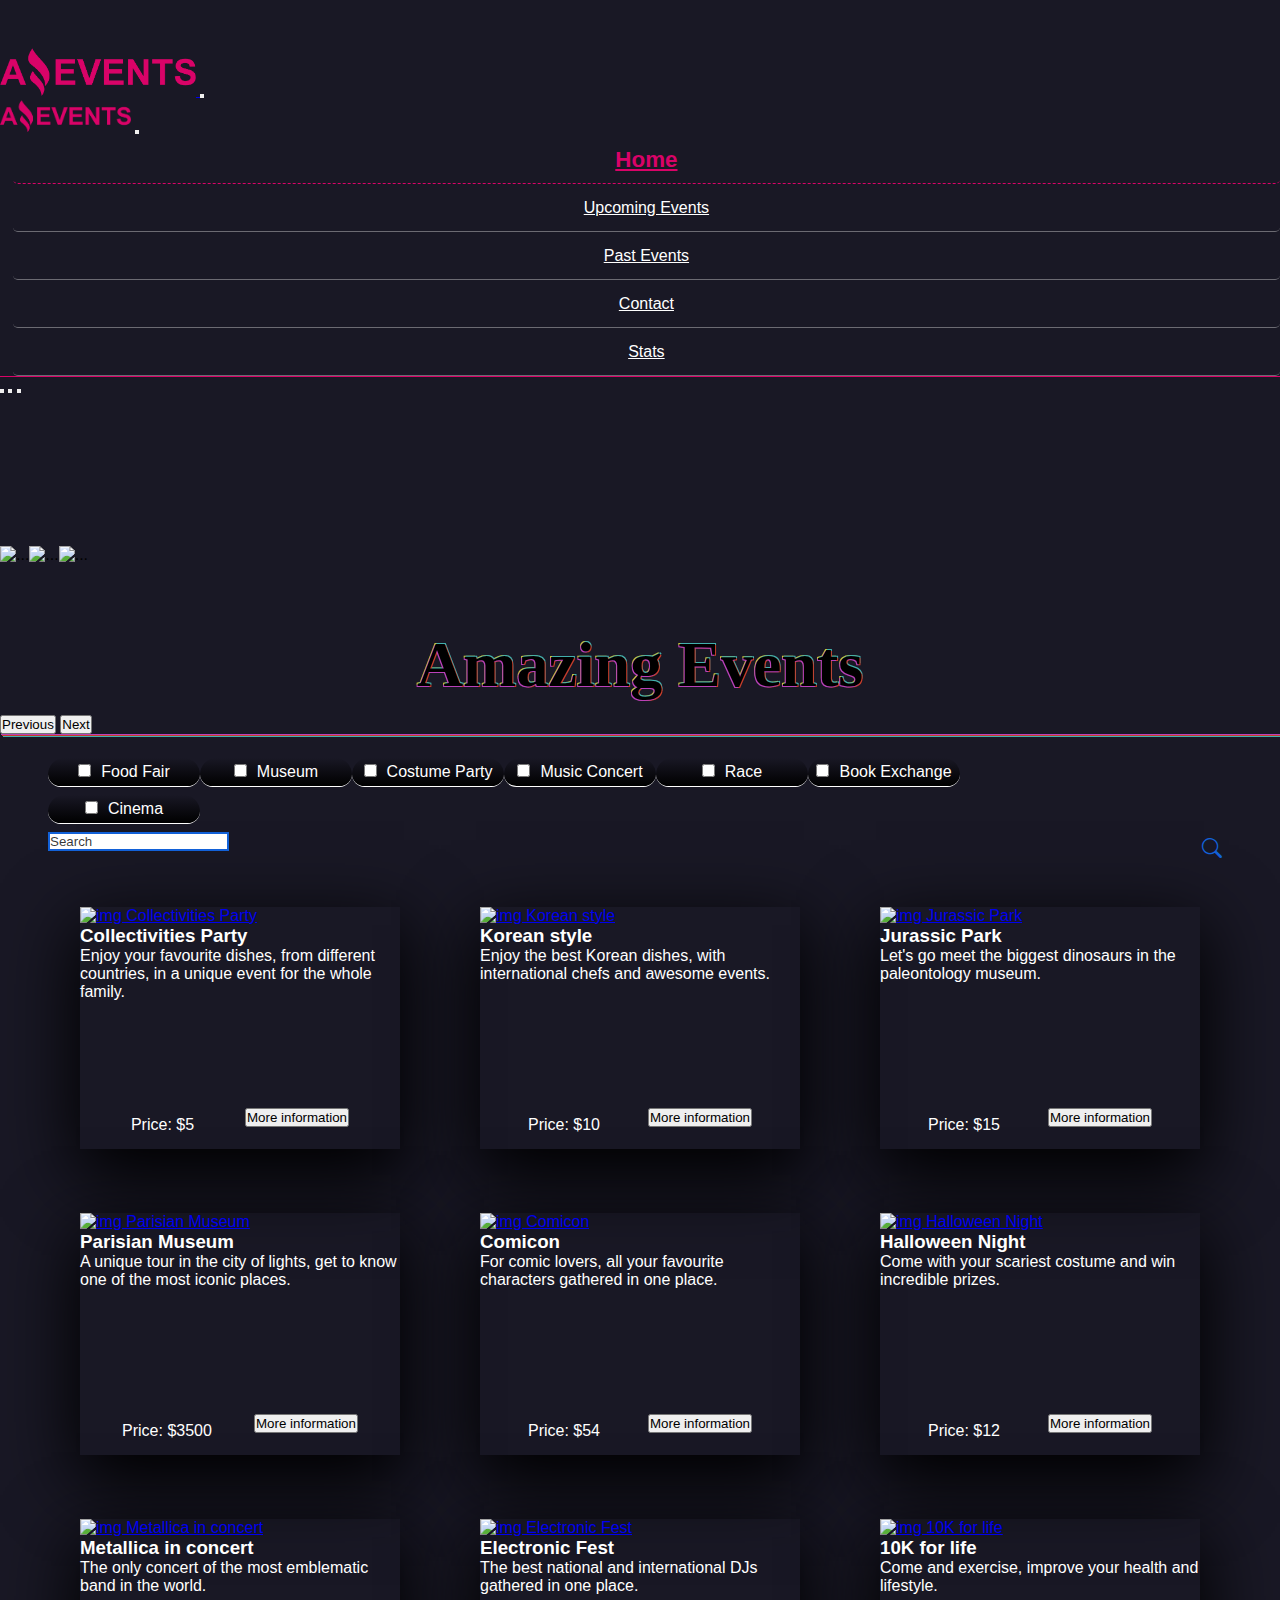
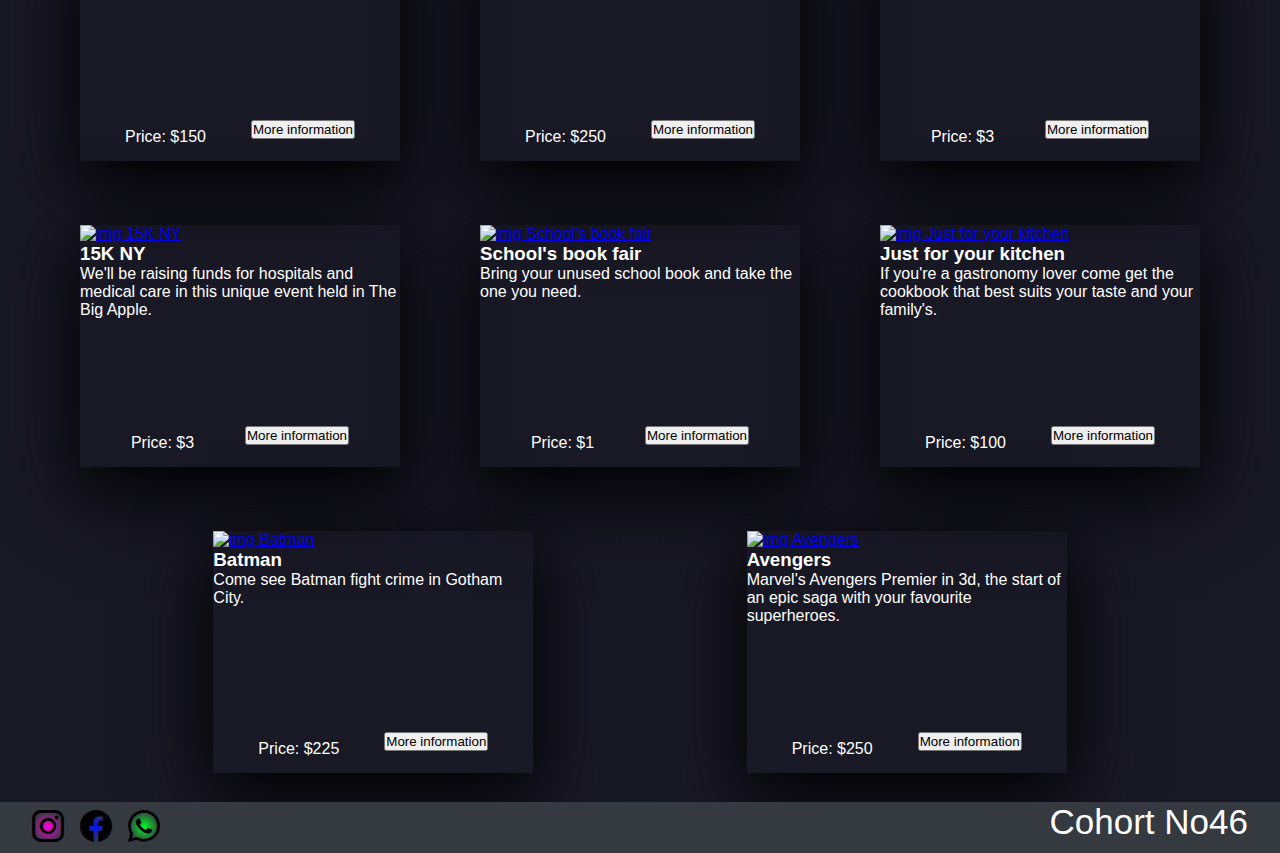
==== commit 3837d9f1: ":lipstick: add styles and link img cards" ====
--- a/index.html
+++ b/index.html
@@ -53,7 +53,7 @@
     </header>
     <main>
         <div class="carrucel-pages" id="carrucel-pages">
-            <h1>Home</h1>
+            <h1>Amazing Events</h1>
             <div id="carouselExampleIndicators" class="carousel slide" data-bs-ride="carousel">
                 <div class="carousel-indicators">
                     <button type="button" data-bs-target="#carouselExampleIndicators" data-bs-slide-to="0" class="active" aria-current="true" aria-label="Slide 1"></button>
@@ -72,11 +72,11 @@
                     </div>
                 </div>
                 <button class="carousel-control-prev" type="button" data-bs-target="#carouselExampleIndicators" data-bs-slide="prev">
-                    <span class="carousel-control-prev-icon" aria-hidden="true"></span>
+                    <span class="carousel-control-prev-icon icon-carrucel" aria-hidden="true"></span>
                     <span class="visually-hidden">Previous</span>
                 </button>
                 <button class="carousel-control-next" type="button" data-bs-target="#carouselExampleIndicators" data-bs-slide="next">
-                    <span class="carousel-control-next-icon" aria-hidden="true"></span>
+                    <span class="carousel-control-next-icon icon-carrucel" aria-hidden="true"></span>
                     <span class="visually-hidden">Next</span>
                 </button>
                 </div>
--- a/assets/styles/style.css
+++ b/assets/styles/style.css
@@ -107,7 +107,7 @@
     color: #1261d8;
 }
 .form-control::placeholder {
-    color: #1261d8;
+    color: #000000c9;
 }
 .form-control{
     border: 2px solid #1261d8;
@@ -126,17 +126,23 @@
 }
 .carrucel-pages{
     position: relative;
+    box-shadow: 1px 1px 0 #ba41ba,
+	2px 2px 0 #c63d2b,
+	3px 3px 0 #42afac;
 }
 .carrucel-pages h1{
-    font-family: Cambria, Cochin, Georgia, Times, 'Times New Roman', serif;
+    font-family: cursive;
     position: absolute;
     bottom: 2rem;
     width: 100vw;
     text-align: center;
-    color: black;
-    font-size: 6vw;
+    color: #000000;
+    font-size: 5vw;
     z-index:1;
-    text-shadow: 0px 0px 3px white, 2px 2px 2px white;
+    text-shadow: -1px 1px 0 #ba41ba,
+	1px 1px 0 #c63d2b,
+	1px -1px 0 #42afac,
+	-1px -1px 0 #c6c23f;
 }
 .carousel-item{
     transition: transform 1.6s ease-in-out;
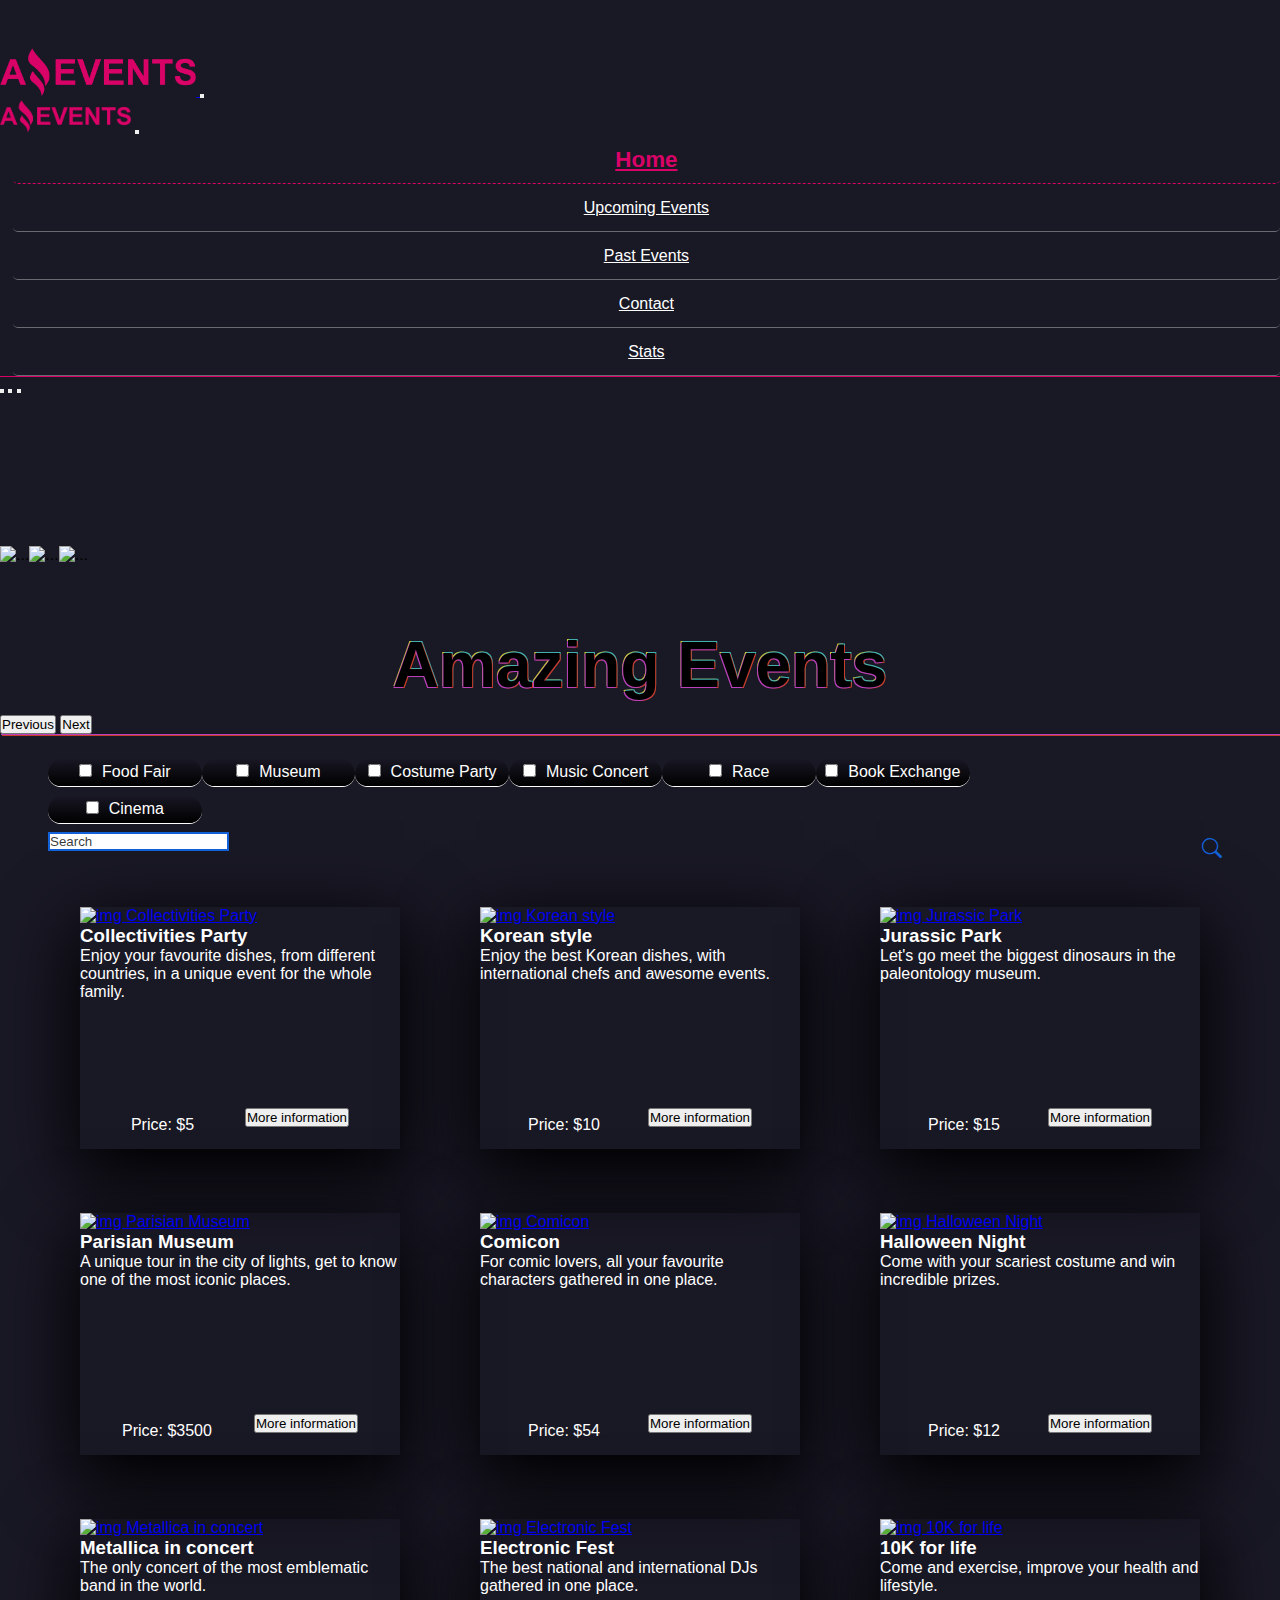
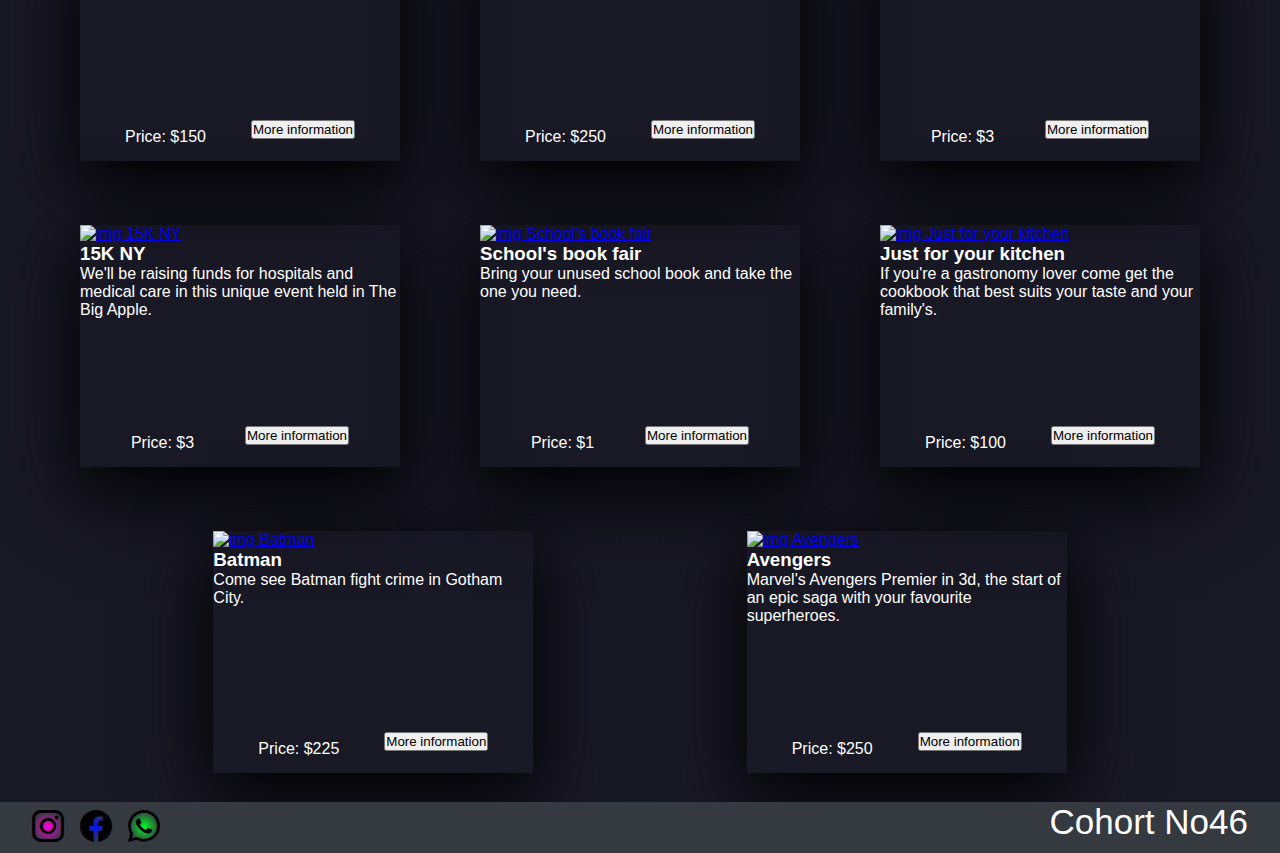
==== commit 6b43750d: ":lipstick: add font google" ====
--- a/index.html
+++ b/index.html
@@ -6,6 +6,9 @@
     <meta name="viewport" content="width=device-width, initial-scale=1.0">
     <link href="https://cdn.jsdelivr.net/npm/bootstrap@5.2.3/dist/css/bootstrap.min.css" rel="stylesheet" integrity="sha384-rbsA2VBKQhggwzxH7pPCaAqO46MgnOM80zW1RWuH61DGLwZJEdK2Kadq2F9CUG65" crossorigin="anonymous">
     <link rel="stylesheet" href="https://cdn.jsdelivr.net/npm/bootstrap-icons@1.10.3/font/bootstrap-icons.css">
+    <link rel="preconnect" href="https://fonts.googleapis.com">
+    <link rel="preconnect" href="https://fonts.gstatic.com" crossorigin>
+    <link href="https://fonts.googleapis.com/css2?family=Montserrat:wght@300;800&family=Playfair+Display:wght@500&display=swap" rel="stylesheet">
     <link rel="stylesheet" href="./assets/styles/style.css">
     <title>Amazing Events</title>
 </head>
--- a/assets/styles/style.css
+++ b/assets/styles/style.css
@@ -2,7 +2,7 @@
     margin: 0;
     padding: 0;
     box-sizing: border-box;
-    font-family: Arial, Helvetica, sans-serif;
+    font-family: 'Open Sans', sans-serif;
 }
 
 @media screen and (min-width:767px) {
@@ -72,7 +72,7 @@
 }
 .form-check-inline{
     margin-bottom: 0.5rem;
-    width: 9.5rem;
+    width: 9.6rem;
     border-bottom: 1px solid white;
     padding: 5px;
     text-align: center;
@@ -127,11 +127,10 @@
 .carrucel-pages{
     position: relative;
     box-shadow: 1px 1px 0 #ba41ba,
-	2px 2px 0 #c63d2b,
-	3px 3px 0 #42afac;
+	2px 2px 0 #c63d2b;
 }
 .carrucel-pages h1{
-    font-family: cursive;
+    font-weight: bold;
     position: absolute;
     bottom: 2rem;
     width: 100vw;
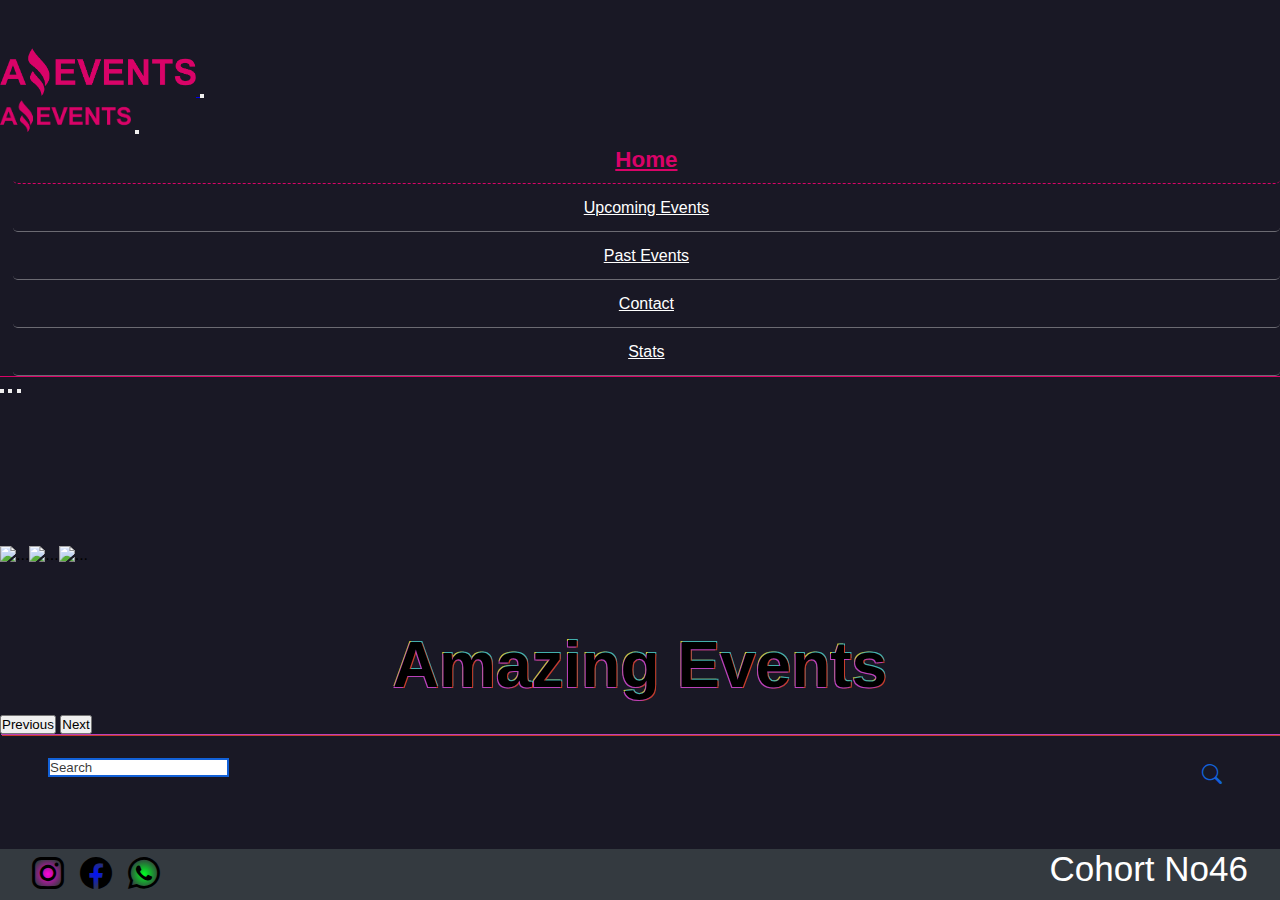
==== commit 37298ee4: ":sparkles: add fetch and then in home page" ====
--- a/index.html
+++ b/index.html
@@ -115,6 +115,6 @@
         </footer>
     </main>
     <script src="https://cdn.jsdelivr.net/npm/bootstrap@5.2.3/dist/js/bootstrap.bundle.min.js" integrity="sha384-kenU1KFdBIe4zVF0s0G1M5b4hcpxyD9F7jL+jjXkk+Q2h455rYXK/7HAuoJl+0I4" crossorigin="anonymous"></script>
-    <script src="./assets/data/app_home.js"></script>
+    <script type="module" src="./assets/data/app_home.js"></script>
 </body>
 </html>--- a/assets/styles/style.css
+++ b/assets/styles/style.css
@@ -66,37 +66,24 @@
 .categories-search{
     padding: 1.5rem 3rem;
 }
-.categories label{
-    color: white;
+.form-check-label{
+    position: relative;
+    color: white;
+    background: linear-gradient(#191825, #000000);
+    border-bottom: 1px solid white;
     margin-left: 10px;
-}
-.form-check-inline{
-    margin-bottom: 0.5rem;
-    width: 9.6rem;
-    border-bottom: 1px solid white;
-    padding: 5px;
+    margin-bottom: 1rem;
+    padding: 5px 10px 5px 40px;
     text-align: center;
     border-radius: 20px 20px 15px 15px;
-    background: linear-gradient(#191825, #000000);
-    /* background-color: #212429; */
-}
-.categories input:checked ~ label,
-.categories-offCanvas input:checked ~ label{
-    color: #295CE0;
-}
-.categories-offCanvas label{
-    margin-left: 1rem;
-}
-.form-check-inline:hover label{
+}
+.form-check-input{
+    position: absolute;
+    z-index: 100;
+    left: 10px;
+}
+.change-border{
     color: #0d6efd;
-}
-.form-check-inline:hover{
-    border-bottom: 1px solid #0d6efd;
-}
-.form-check-inline:hover {
-    border-bottom: 1px solid #0d6efd;
-}
-.change-border{
     border-bottom: 1px solid #0d6efd;
 }
 .bi-search{
@@ -133,7 +120,7 @@
     font-weight: bold;
     position: absolute;
     bottom: 2rem;
-    width: 100vw;
+    width: 100%;
     text-align: center;
     color: #000000;
     font-size: 5vw;
@@ -317,8 +304,7 @@
         color: #FFFFFF8C;
     }
     .offcanvas  a,
-    .offcanvas  h2,
-    .offcanvas  label{
+    .offcanvas  h2{
         color: white;
     }
     .nav-item:hover{
@@ -337,23 +323,24 @@
         text-align: center;
         background: rgba(0, 0, 0, 0.384);
     }
-    .categories-offCanvas{
-        display: flex;
-        flex-direction: column;
-        color: #FFFFFF8C;
-    }
-    .form-check-inline{
-        background: rgba(0, 0, 0, 0.349);
-    }
-    .categories-offCanvas div,
     .categories-offCanvas h2{
-        margin-bottom: 2vw;
         width: 15rem;
         text-align: start;
         padding-left: 20px ;
     }
-    .categories-offCanvas h2{
+    .categories-offCanvas{
         margin-top: 4vw;
+        display: flex;
+        flex-direction: column;
+        width: 15rem;
+    }
+    .change-border{
+        color: #0d6efd;
+        border-bottom: 1px solid #0d6efd;
+    }
+    .form-check-label{
+        border-radius: 5px;
+        display: block;
     }
     .categories-search form{
         width: 60vw !important;;
